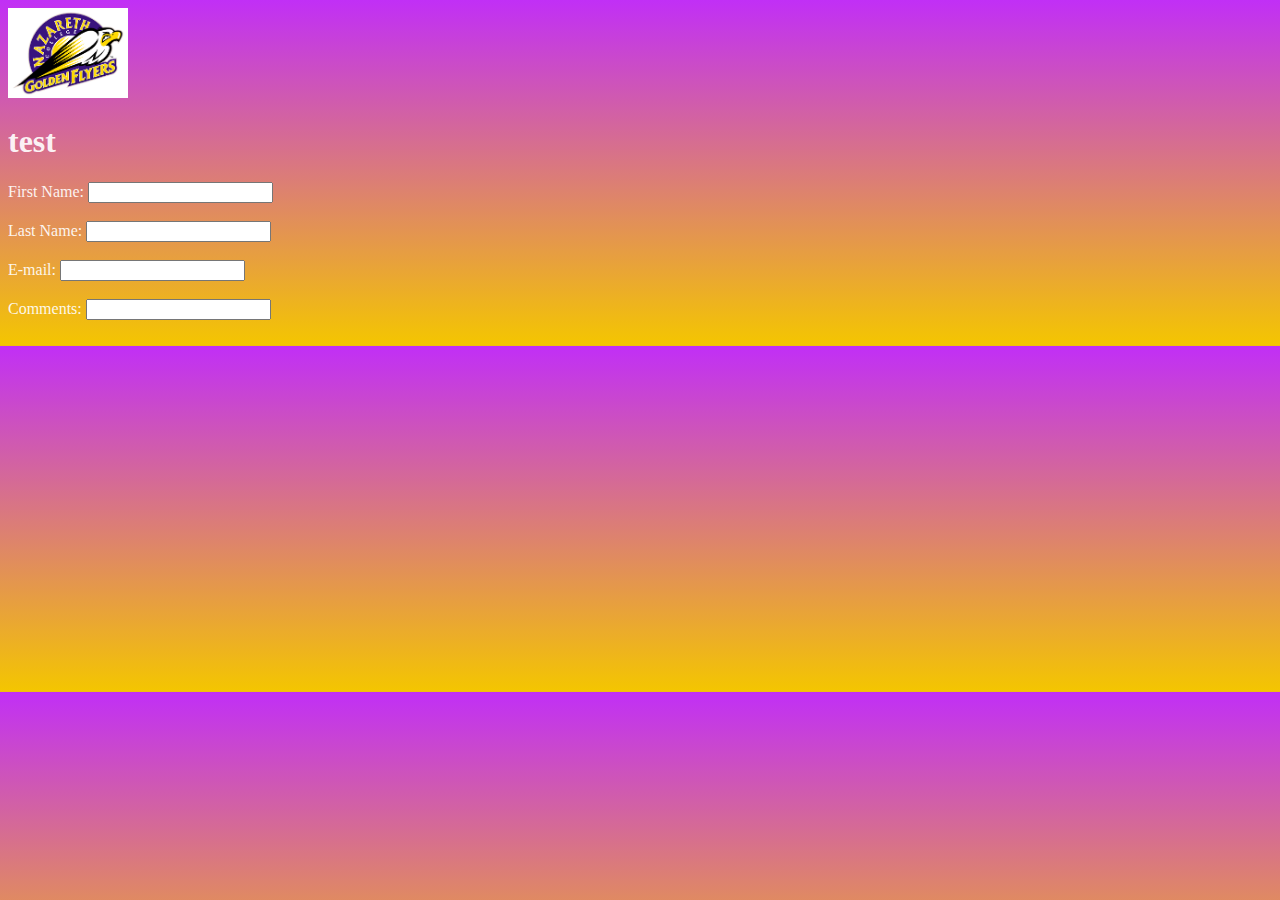
==== contact.html @ 125714dc "initial commit" ====
<!DOCTYPE html>
<html lang="en">

<head>
    <meta charset="utf-8">
    <title> Nazareth field hockey</title>
    <link rel="stylesheet" href="css/style.css">
</head>


<body>
    <a href="http://www.nazathletics.com/index.aspx?path=fhockey"><img class="logo" src="images/naz.png" alt="Naz"></a>
    <div class="contact-form">
        <h1>test</h1>
        <form method="get">
            <label>First Name: <input type="text" name="fname"
        id="fname"></label><br><br>
            <label> Last Name: <input type="text" name="lname"
        id="lname"></label> <br><br>
            <label> E-mail: <input type="text" name="email" id="email"></label><br><br>
            <label>Comments: <input type="text" name="comments" id="comments"></label><br><br>






        </form>
    </div>
</body>
</html>
---- css/style.css ----
body {
    background-image: linear-gradient(#c12ff6, rgb(244, 198, 0));
    background-size: cover;
    background-position: center;
    color: rgba(255, 255, 255, 0.91);
}

.h1top {
    text-transform: uppercase;
    font-family: cursive;
    text-align: center
}

.aboutme {
    text-transform: uppercase;
    font-family: fantasy;
    text-align: center;
}

.figcapclass {
    font-family: monospace;
    color: rgba(255, 255, 255, 0.86);
    width: 100%;
    margin-left: 15%;
}

.reasons {
    font-family: cursive;
}

.list {
    font-family: cursive;
}

.logo {
    height: 10vh;
}

.class {
    text-transform: lowercase;
    font-family: cursive;

}

img {
    padding: 0px, 10px, 0px, 0px;
}

a {
    color: white
}

a:hover {
    color: #000000;
    text-decoration: underline;
    text-decoration-color: aqua;


}

.email {
    font-family: cursive;

}
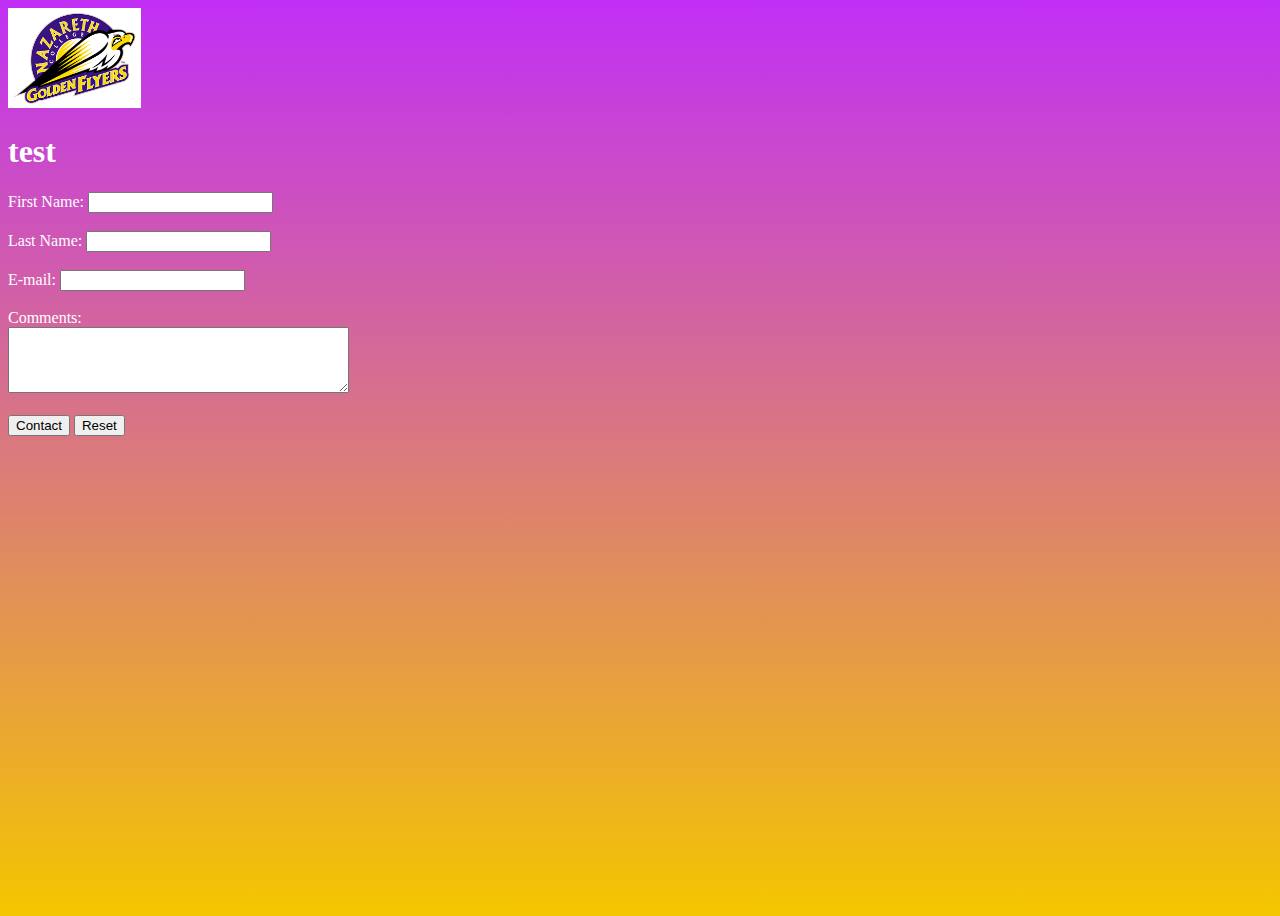
==== commit d6c796ee: "initial commit" ====
--- a/contact.html
+++ b/contact.html
@@ -3,6 +3,8 @@
 
 <head>
     <meta charset="utf-8">
+
+
     <title> Nazareth field hockey</title>
     <link rel="stylesheet" href="css/style.css">
 </head>
@@ -13,21 +15,13 @@
     <div class="contact-form">
         <h1>test</h1>
         <form method="get">
-            <label>First Name: <input type="text" name="fname"
-        id="fname"></label><br><br>
-            <label> Last Name: <input type="text" name="lname"
-        id="lname"></label> <br><br>
+            <label>First Name: <input type="text" name="fname" id="fname"></label><br><br>
+            <label> Last Name: <input type="text" name="lname" id="lname"></label> <br><br>
             <label> E-mail: <input type="text" name="email" id="email"></label><br><br>
-            <label>Comments: <input type="text" name="comments" id="comments"></label><br><br>
-
-
-
-
-
-
+            <label for="comments">Comments:</label><br> 
+            <textarea name="comments" id="comments" rows="4" cols="40"></textarea><br><br>
+            <input type="submit" value="Contact"> <input type="reset">
         </form>
     </div>
 </body>
 </html>
-
-    --- a/css/style.css
+++ b/css/style.css
@@ -3,7 +3,9 @@
     background-size: cover;
     background-position: center;
     color: rgba(255, 255, 255, 0.91);
+    height: 100vh;
 }
+
 
 .h1top {
     text-transform: uppercase;
@@ -33,7 +35,7 @@
 }
 
 .logo {
-    height: 10vh;
+    height: 100px;
 }
 
 .class {
@@ -62,3 +64,6 @@
     font-family: cursive;
 
 }
+.contact-form {
+    color: #ffffff
+}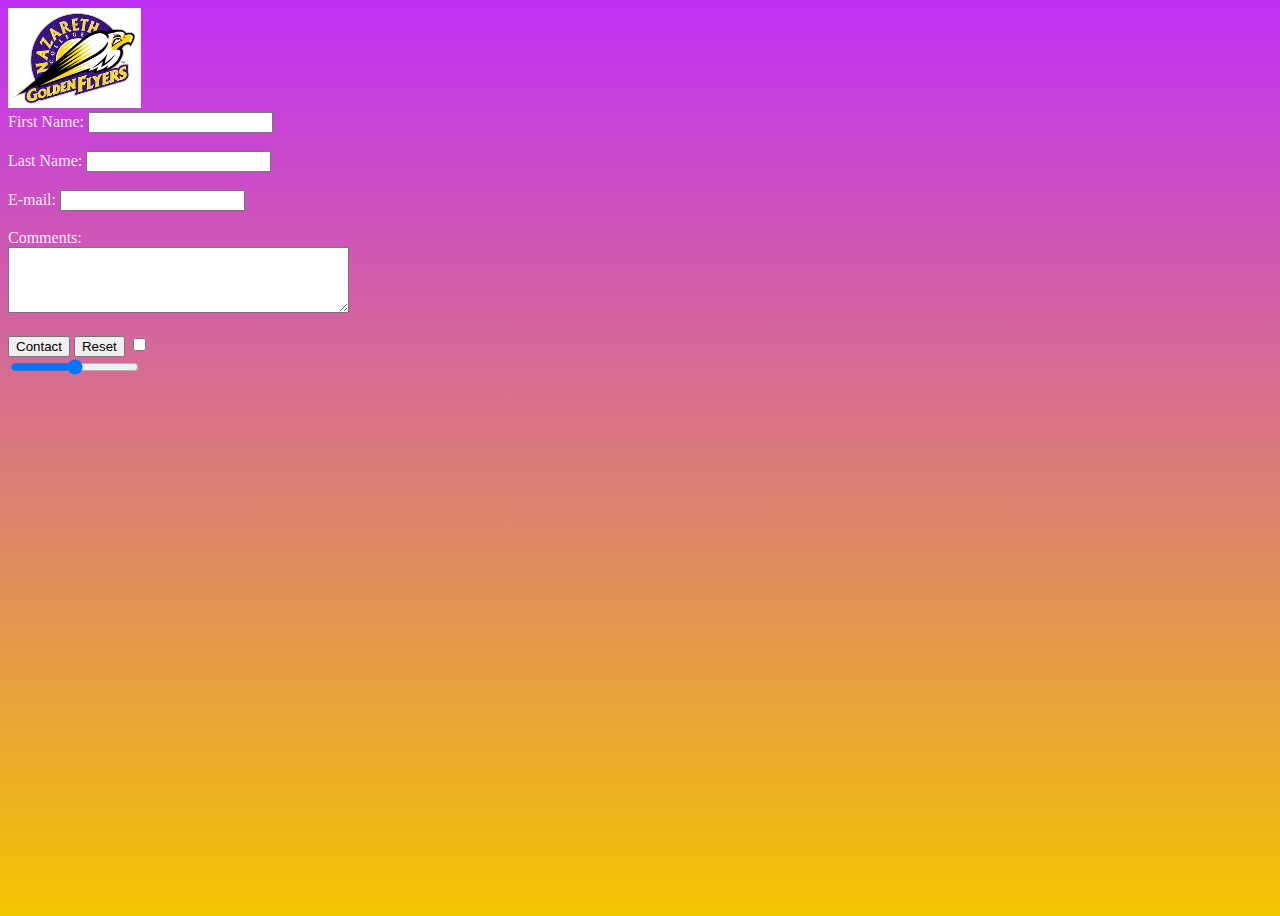
==== commit 4122361e: "initial commit" ====
--- a/contact.html
+++ b/contact.html
@@ -13,15 +13,22 @@
 <body>
     <a href="http://www.nazathletics.com/index.aspx?path=fhockey"><img class="logo" src="images/naz.png" alt="Naz"></a>
     <div class="contact-form">
-        <h1>test</h1>
+
         <form method="get">
             <label>First Name: <input type="text" name="fname" id="fname"></label><br><br>
             <label> Last Name: <input type="text" name="lname" id="lname"></label> <br><br>
             <label> E-mail: <input type="text" name="email" id="email"></label><br><br>
-            <label for="comments">Comments:</label><br> 
+            <label for="comments">Comments:</label><br>
             <textarea name="comments" id="comments" rows="4" cols="40"></textarea><br><br>
             <input type="submit" value="Contact"> <input type="reset">
+            
+            <input type="checkbox" name="myCheckbox" value="Option 1"> <br>
+            <input type="range" name="myRating" value="Option 2"> <br>
+
+
         </form>
+
     </div>
 </body>
+
 </html>
--- a/css/style.css
+++ b/css/style.css
@@ -10,7 +10,7 @@
 .h1top {
     text-transform: uppercase;
     font-family: cursive;
-    text-align: center
+    text-align: center;
 }
 
 .aboutme {
@@ -49,21 +49,30 @@
 }
 
 a {
-    color: white
+    color: white;
+    font-family: cursive;
+    font-weight: 300;
 }
 
 a:hover {
     color: #000000;
     text-decoration: underline;
     text-decoration-color: aqua;
+}
+
+.name {
+    font-family: fantasy;
+
 
 
 }
 
 .email {
     font-family: cursive;
+}
 
 }
+
 .contact-form {
     color: #ffffff
-}+}
